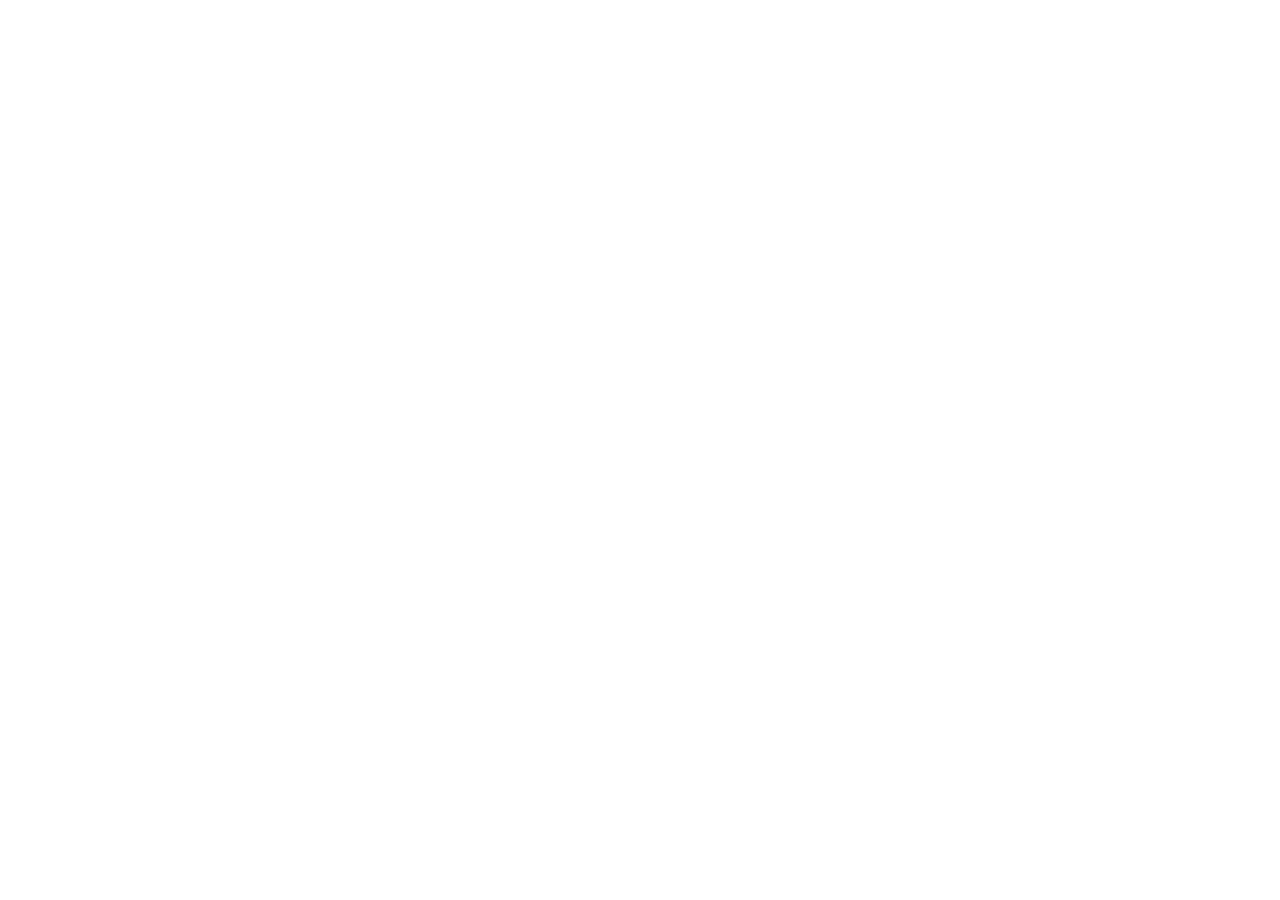
==== assignments/4/index.html @ 0b5d75e8 "first commit" ====
<!DOCTYPE html>
<html lang="en">
<head>
    <meta charset="UTF-8">
    <meta http-equiv="X-UA-Compatible" content="IE=edge">
    <meta name="viewport" content="width=device-width, initial-scale=1.0">
    <title>My hobbies</title>
</head>
<body>

    <h1></h1>
</body>
</html>
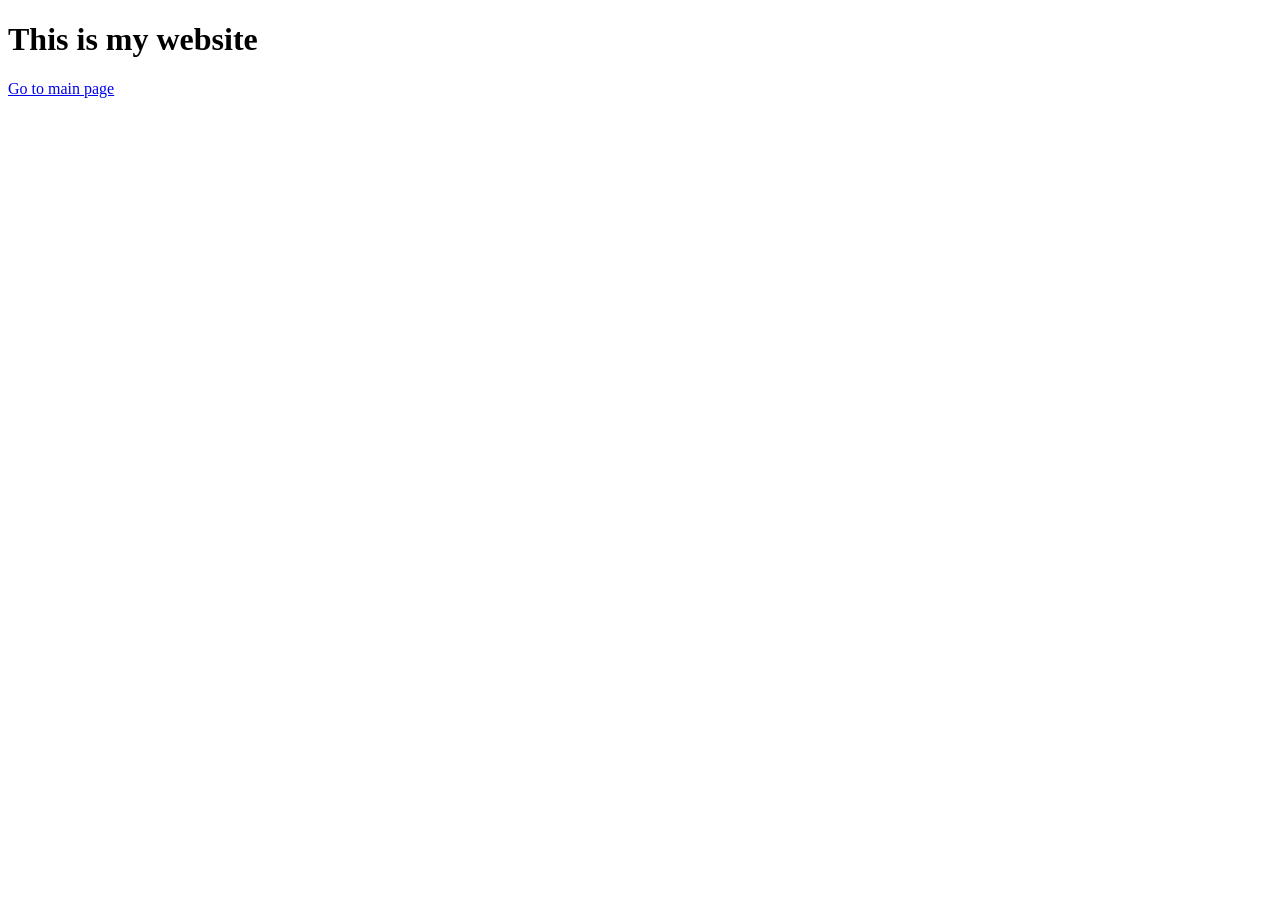
==== commit 1820b6f4: "change sth in week1" ====
--- a/assignments/4/index.html
+++ b/assignments/4/index.html
@@ -4,10 +4,10 @@
     <meta charset="UTF-8">
     <meta http-equiv="X-UA-Compatible" content="IE=edge">
     <meta name="viewport" content="width=device-width, initial-scale=1.0">
-    <title>My hobbies</title>
+    <title>My website</title>
 </head>
 <body>
-
-    <h1></h1>
+    <h1>This is my website</h1>
+    <a href="pages/main-page.html">Go to main page</a><br>
 </body>
 </html>
